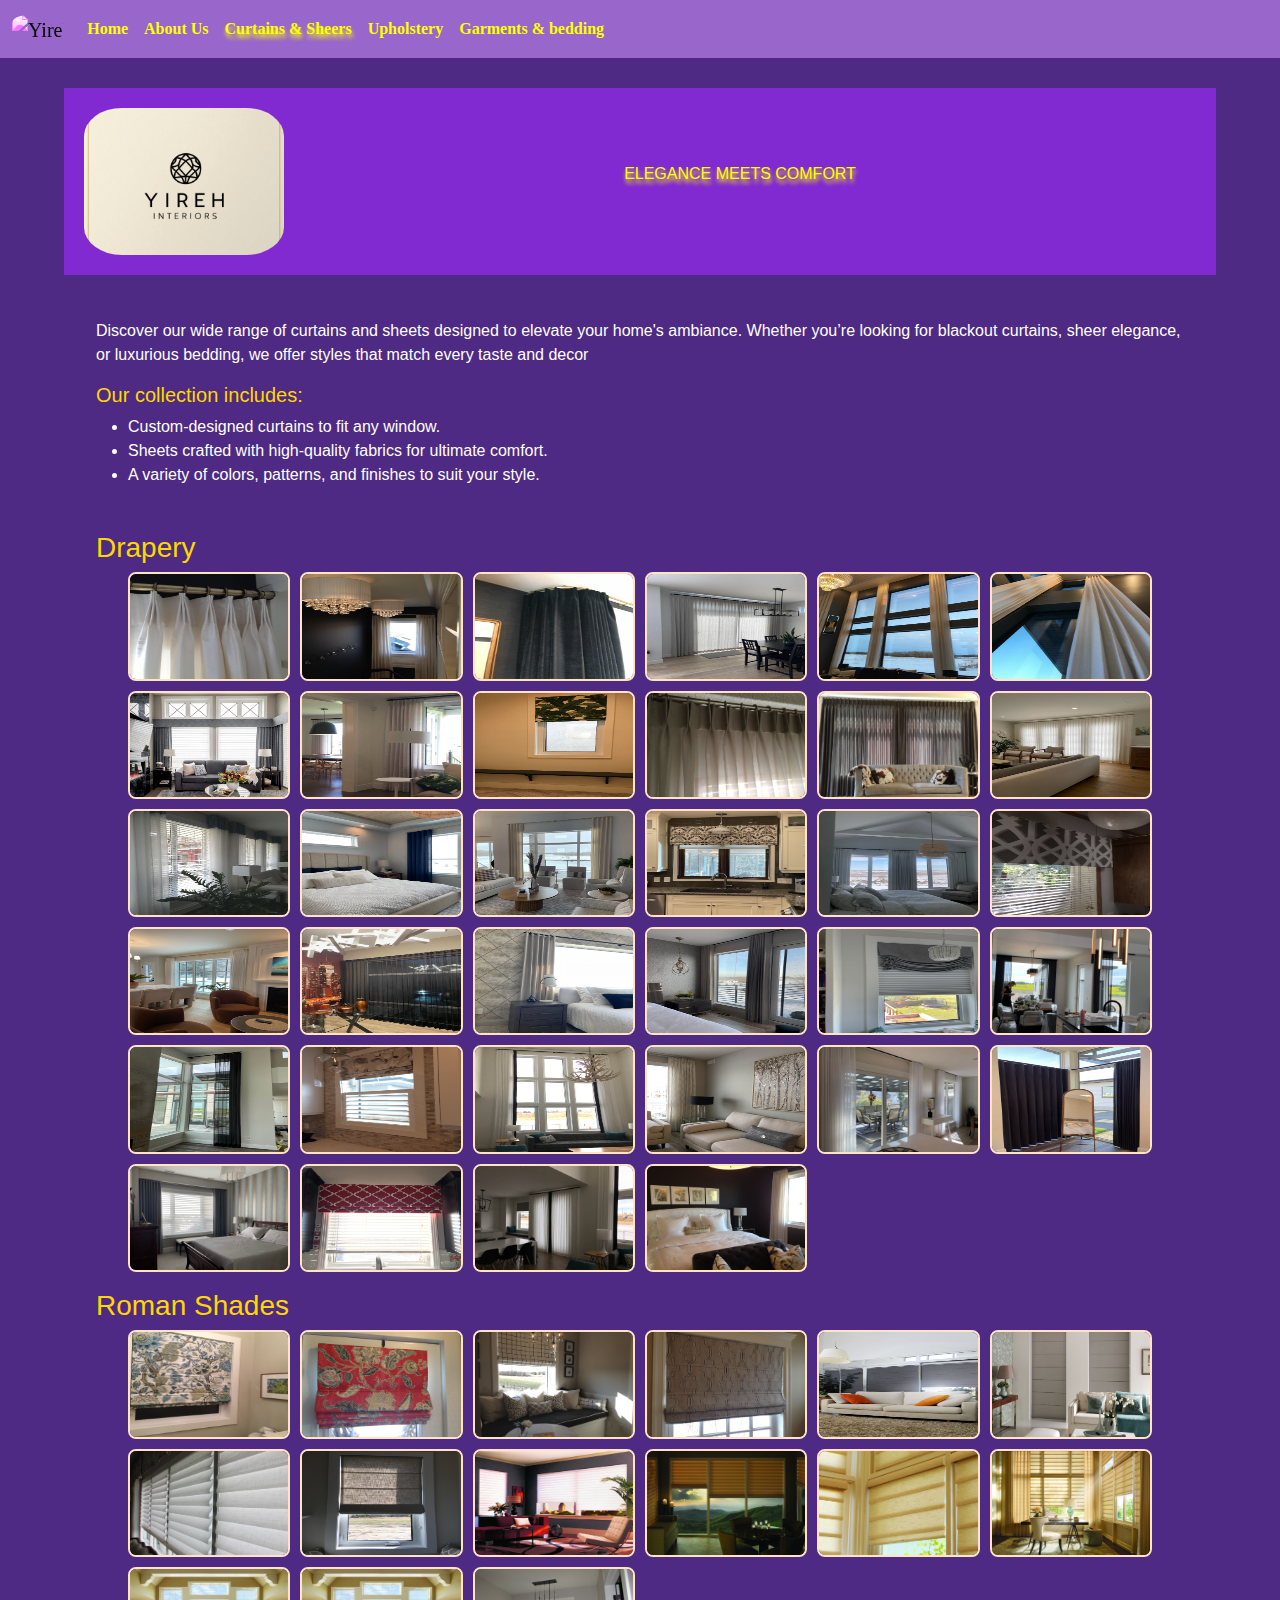
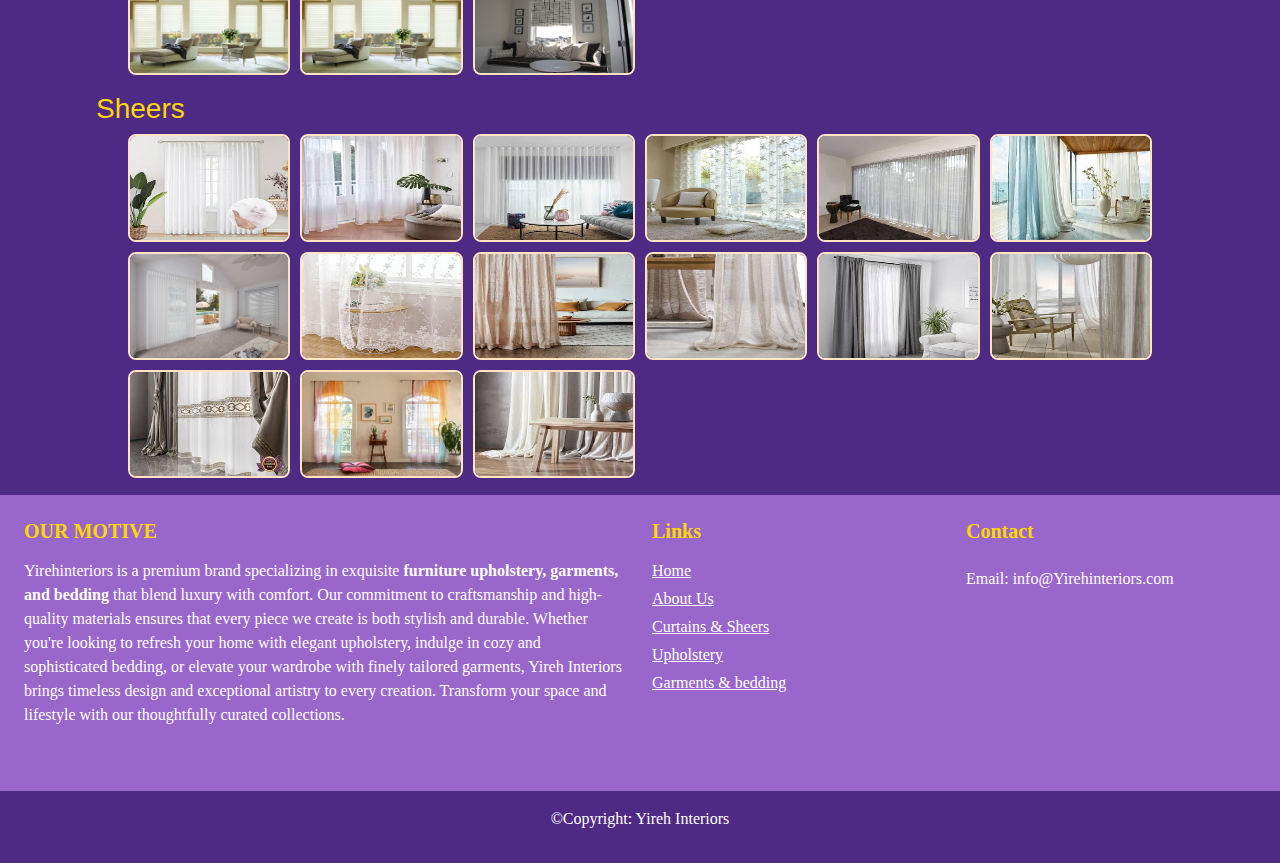
==== curtains_sheets.html @ a662d46b "ok" ====
<!DOCTYPE html>
<html lang="en">
<head>
    <meta charset="UTF-8">
    <meta name="viewport" content="width=device-width, initial-scale=1.0">
    <title>Yireh Interiors</title>
    <link rel="shortcut icon" href="logo_1again.png" type="image/x-icon">
    <link href="https://cdn.jsdelivr.net/npm/bootstrap@5.3.3/dist/css/bootstrap.min.css" rel="stylesheet" integrity="sha384-QWTKZyjpPEjISv5WaRU9OFeRpok6YctnYmDr5pNlyT2bRjXh0JMhjY6hW+ALEwIH" crossorigin="anonymous">
    <link rel="stylesheet" href="style.css">
    <link rel="stylesheet" href="card.css">
    <link rel="stylesheet" href="imgg.css">
</head>
<body>
    <header>
        <nav class="navbar navbar-expand-lg">
            <div class="container-fluid">
              <a class="navbar-brand" href="#"><img src="logo_1again.png" alt="Yirehinteriors"></a>
              <button class="navbar-toggler" type="button" data-bs-toggle="collapse" data-bs-target="#navbarNav" aria-controls="navbarNav" aria-expanded="false" aria-label="Toggle navigation">
                <span class="navbar-toggler-icon"></span>
              </button>
              <div class="collapse navbar-collapse" id="navbarNav">
                <ul class="navbar-nav">
                  <li class="nav-item">
                    <a class="nav-link" href="index.html">Home</a>
                  </li>
                  <li class="nav-item">
                    <a class="nav-link" href="AboutUS.html">About Us</a>
                  </li>
                  <li class="nav-item">
                    <a class="nav-link" href="curtains_sheets.html">Curtains & Sheers</a>
                  </li>
                   <li class="nav-item">
                    <a class="nav-link" href="upholstery.html">Upholstery</a>
                  </li>
                  <li class="nav-item">
                    <a class="nav-link" href="garments_bedding.html">Garments & bedding</a>
                  </li>
                  
                  <!-- <li class="nav-item">
                    <a class="nav-link" href="ContactUs.html">Contact Us</a>
                  </li> -->
                 
                </ul>
              </div>
            </div>
            
          </nav>
    </header>
    
    <div class="bodyGall" >
      <div class="firstContainer">
        <div class="leftimg customColor3">
          <img src="logos/logoo1.jpeg" alt="error 404" style="border-radius: 19%;"></div>
          <div class="rightpara">
          <p style="color: yellow;
  text-shadow: 1px 4px 4px #FF0;" >ELEGANCE MEETS COMFORT</p>
          </div>
        </div>
        <div class="curtainsSheetsBodyPage" style="color: white;">
          <p>Discover our wide range of curtains and sheets designed to elevate your home's ambiance. Whether you’re looking for blackout curtains, sheer elegance, or luxurious bedding, we offer styles that match every taste and decor</p>
         <span> <h5>Our collection includes:  </h5></span>
          <ul>
            <li>Custom-designed curtains to fit any window. </li>
            <li>Sheets crafted with high-quality fabrics for ultimate comfort.</li>
            <li>A variety of colors, patterns, and finishes to suit your style.</li>
          </ul>
        </div>
        <span> <h3 class="headingCenter">Drapery</h3></span>
        <div class="containergrid containergrid2">

          <img src="./curtainsAndSheet/curtains1.jpg" alt="Image 1" onclick="showModal(this)">
          <img src="./curtainsAndSheet/curtains2.jpg" alt="Image 2" onclick="showModal(this)">
          <img src="./curtainsAndSheet/curtains3.jpg" alt="Image 3" onclick="showModal(this)">
          <img src="./curtainsAndSheet/curtains4.jpg" alt="Image 4" onclick="showModal(this)">
          <img src="./curtainsAndSheet/curtains5.jpg" alt="Image 5" onclick="showModal(this)">
          <img src="./curtainsAndSheet/curtains6.jpg" alt="Image 6" onclick="showModal(this)">
          <img src="./curtainsAndSheet/curtains7.jpg" alt="Image 7" onclick="showModal(this)">
          <img src="./curtainsAndSheet/curtains8.jpg" alt="Image 8" onclick="showModal(this)">
          <img src="./curtainsAndSheet/curtains9.jpg" alt="Image 9" onclick="showModal(this)">
          <img src="./curtainsAndSheet/curtains10.jpg" alt="Image 10" onclick="showModal(this)">
          <img src="./curtainsAndSheet/curtains11.jpg" alt="Image 12" onclick="showModal(this)">
          <img src="./curtainsAndSheet/curtains12.jpg" alt="Image 13" onclick="showModal(this)">
          <img src="./curtainsAndSheet/curtains13.jpg" alt="Image 14" onclick="showModal(this)">
          <img src="./curtainsAndSheet/curtains14.jpg" alt="Image 15" onclick="showModal(this)">
          <img src="./curtainsAndSheet/curtains15.jpg" alt="Image 16" onclick="showModal(this)">
          <img src="./curtainsAndSheet/curtains16.jpg" alt="Image 17" onclick="showModal(this)">
          <img src="./curtainsAndSheet/curtains17.jpg" alt="Image 18" onclick="showModal(this)">
          <img src="./curtainsAndSheet/curtains18.jpg" alt="Image 19" onclick="showModal(this)">
          <img src="./curtainsAndSheet/curtains19.jpg" alt="Image 20" onclick="showModal(this)">
          <img src="./curtainsAndSheet/curtains21.jpg" alt="Image 21" onclick="showModal(this)">
          <img src="./curtainsAndSheet/curtains22.jpg" alt="Image 22" onclick="showModal(this)">
          <img src="./curtainsAndSheet/curtains23.jpg" alt="Image 23" onclick="showModal(this)">
          <img src="./curtainsAndSheet/curtains24.jpg" alt="Image 24" onclick="showModal(this)">
          <img src="./curtainsAndSheet/curtains25.jpg" alt="Image 25" onclick="showModal(this)">
          <img src="./curtainsAndSheet/curtains26.jpg" alt="Image 26" onclick="showModal(this)">
          <img src="./curtainsAndSheet/curtains27.jpg" alt="Image 27" onclick="showModal(this)">          
          <img src="./curtainsAndSheet/curtains28.jpg" alt="Image 28" onclick="showModal(this)">
          <img src="./curtainsAndSheet/curtains29.jpg" alt="Image 29" onclick="showModal(this)">
          <img src="./curtainsAndSheet/curtains30.jpg" alt="Image 30" onclick="showModal(this)">
          <img src="./curtainsAndSheet/curtains31.jpg" alt="Image 31" onclick="showModal(this)">
          <img src="./curtainsAndSheet/curtains32.jpg" alt="Image 32" onclick="showModal(this)">
          <img src="./curtainsAndSheet/curtains33.jpg" alt="Image 33" onclick="showModal(this)">
          <img src="./curtainsAndSheet/curtains34.jpg" alt="Image 34" onclick="showModal(this)">
          <img src="./curtainsAndSheet/curtains35.jpg" alt="Image 35" onclick="showModal(this)">
      </div>
      <span> <h3 class="headingCenter">Roman Shades</h3></span>
      <div class="containergrid containergrid2">
        <img src="./curtainsAndSheet/RomanShades1.jpeg" alt="Image 1" onclick="showModal(this)">
        <img src="./curtainsAndSheet/RomanShades2.jpg" alt="Image 2" onclick="showModal(this)">
        <img src="./curtainsAndSheet/RomanShades3.jpg" alt="Image 3" onclick="showModal(this)">
        <img src="./curtainsAndSheet/RomanShades4.jpg" alt="Image 4" onclick="showModal(this)">
        <img src="./curtainsAndSheet/RomanShades5.jpg" alt="Image 5" onclick="showModal(this)">
        <img src="./curtainsAndSheet/RomanShades6.jpg" alt="Image 6" onclick="showModal(this)">
        <img src="./curtainsAndSheet/RomanShades7.jpg" alt="Image 7" onclick="showModal(this)">
        <img src="./curtainsAndSheet/RomanShades8.jpeg" alt="Image 8" onclick="showModal(this)">
        <img src="./curtainsAndSheet/RomanShades9.jpg" alt="Image 9" onclick="showModal(this)">
        <img src="./curtainsAndSheet/RomanShades10.jpg" alt="Image 10" onclick="showModal(this)">
        <img src="./curtainsAndSheet/RomanShades11.jpg" alt="Image 12" onclick="showModal(this)">
        <img src="./curtainsAndSheet/RomanShades12.jpg" alt="Image 13" onclick="showModal(this)">
        <img src="./curtainsAndSheet/RomanShades13.jpg" alt="Image 14" onclick="showModal(this)">
        <img src="./curtainsAndSheet/RomanShades14.jpg" alt="Image 15" onclick="showModal(this)">
        <img src="./curtainsAndSheet/RomanShades15.jpg" alt="Image 16" onclick="showModal(this)">
        
    </div>
    <span> <h3 class="headingCenter">Sheers</h3></span>
    <div class="containergrid containergrid2">

<img src="./curtainsAndSheet/Sheers1.jpg" alt="Image 1" onclick="showModal(this)">
<img src="./curtainsAndSheet/Sheers2.jpg" alt="Image 2" onclick="showModal(this)">
<img src="./curtainsAndSheet/Sheers3.jpg" alt="Image 3" onclick="showModal(this)">
<img src="./curtainsAndSheet/Sheers4.jpg" alt="Image 4" onclick="showModal(this)">
<img src="./curtainsAndSheet/Sheers5.jpg" alt="Image 5" onclick="showModal(this)">
<img src="./curtainsAndSheet/Sheers6.jpg" alt="Image 6" onclick="showModal(this)">
<img src="./curtainsAndSheet/Sheers7.jpg" alt="Image 7" onclick="showModal(this)">
<img src="./curtainsAndSheet/Sheers8.jpg" alt="Image 8" onclick="showModal(this)">
<img src="./curtainsAndSheet/Sheers9.jpg" alt="Image 9" onclick="showModal(this)">
<img src="./curtainsAndSheet/Sheers10.jpg" alt="Image 10" onclick="showModal(this)">
<img src="./curtainsAndSheet/Sheers11.jpg" alt="Image 11" onclick="showModal(this)">
<img src="./curtainsAndSheet/Sheers12.jpg" alt="Image 12" onclick="showModal(this)">
<img src="./curtainsAndSheet/Sheers13.jpg" alt="Image 13" onclick="showModal(this)">
<img src="./curtainsAndSheet/Sheers14.jpg" alt="Image 14" onclick="showModal(this)">
<img src="./curtainsAndSheet/Sheers15.jpg" alt="Image 15" onclick="showModal(this)">



      
  </div>
      <div class="modal" id="imageModal">
          <span class="modal-close" onclick="closeModal()">&times;</span>
          <img id="modalImage" src="" alt="Large Image">
      </div>
  
      </div>
  </div>


  <div class="footer">
    <!-- Remove the container if you want to extend the Footer to full width. -->
<div class="container">

<footer style="background-color: #eee6d3;  ">
  <div class="container p-4">
    <div class="row">
      <div class="col-lg-6 col-md-12 mb-4">
        <h5 class="mb-3 "> <span style="font-weight: bolder;" >OUR MOTIVE</span></h5>
        <p>
          Yirehinteriors is a premium brand specializing in exquisite <b> furniture upholstery, garments, and bedding </b> that blend luxury with comfort. Our commitment to craftsmanship and high-quality materials ensures that every piece we create is both stylish and durable. Whether you're looking to refresh your home with elegant upholstery, indulge in cozy and sophisticated bedding, or elevate your wardrobe with finely tailored garments, Yireh Interiors brings timeless design and exceptional artistry to every creation. Transform your space and lifestyle with our thoughtfully curated collections.
        </p>
      </div>
      <div class="col-lg-3 col-md-6 mb-4">
        <h5 class="mb-3 "><span style="font-weight: bolder;">Links</span></h5>
        <ul class="list-unstyled mb-0">
          <li class="mb-1">
            <a href="index.html" style="color: white;">Home</a>
          </li>
          <li class="mb-1">
            <a href="AboutUS.html" style="color: white;">About Us</a>
          </li>
          <li class="mb-1">
            <a href="curtains_sheets.html" style="color: white;">Curtains & Sheers</a>
          </li>
          <li class="mb-1">
            <a href="upholstery.html" style="color: white;">Upholstery</a>
          </li>
          <li class="mb-1">
            <a href="garments_bedding.html" style="color: white;">Garments & bedding</a>
          </li>
        
          <!-- <li>
           <a href="ContactUs.html" style="color: white;">Contact Us</a>
         </li> -->
         
        </ul>
      </div>
      <div class="col-lg-3 col-md-6 mb-4">
       <h5><span style="font-weight: bolder;">Contact </span></h5>
       <!-- <a href="ContactUs.html " style="color: wheat;">Contact Us </a> -->
       <div class="contactdeatail" style="padding-top: 16px;">
           <p>Email: info@Yirehinteriors.com</p>
    </div>
    </div>
    </div>
  </div>
  <div class="text-center p-3" style="color: white; background-color: #4E2A84;" >
    
   <span> <p>©Copyright: Yireh Interiors</p></span>
  </div>

</footer>
  </div>
  <!-- End of .container -->
    </div>
    <script src="https://cdn.jsdelivr.net/npm/bootstrap@5.3.3/dist/js/bootstrap.bundle.min.js" integrity="sha384-YvpcrYf0tY3lHB60NNkmXc5s9fDVZLESaAA55NDzOxhy9GkcIdslK1eN7N6jIeHz" crossorigin="anonymous"></script>
    <script src="index.js"></script>
</body>
</html>
---- style.css ----
/* General navbar styling */
.navbar {
    background-color: #96C;
    font-family: 'poppins', 'sans-serif';
}

.navbar-brand img {
  filter: sepia(171%) hue-rotate(-131deg) saturate(490.4%);
  max-width: 41px;
  min-width: 4vw;
  border-radius: 29%;
}

/* Navbar links styling */
.navbar-nav .nav-link {
  color: #FF0;
  /* text-shadow: 2px 4px 4px #FDFD96; */
}

/* Hover effect with glow */
.navbar-nav .nav-link:hover {
  color: yellow;
  text-shadow: 0px 0px 5px white;
  
}

/* Active state: Only text color changes */
.navbar-nav .nav-link.active {
  color: yellow;
  text-shadow: 1px 4px 4px #FF0;
}

/* Navbar toggler (three-line icon) styling */
.navbar-toggler {
    border-color: white;
}

.navbar-toggler-icon {
    background-image: url("data:image/svg+xml;charset=utf8,%3Csvg xmlns='http://www.w3.org/2000/svg' viewBox='0 0 30 30'%3E%3Cpath stroke='white' stroke-width='2' d='M4 7h22M4 15h22M4 23h22'/%3E%3C/svg%3E");
}

.footer .container{
    margin: 0;
  padding: 0;
  max-width: 100%;
}
.bodyIndex{
    height: 100%;
    background-color: #4E2A84;
}
.container{
    background-color: #96C;
  color: white;
  font-family: 'poppins', 'sans-serif';

}
span{
    color: gold;

}
.contactdeatail p{
    margin: 0;
    padding: 0;
}
.maintitle{
    text-align: center;
  font-family: 'poppins', 'sans-serif';
  padding-top: 13px;
  font-weight: bold;
  color: #66EF24;;
}
.bodyAbout{
    height: 100%;
  background-color: #4E2A84;
}
.aboutContainer {
    display: flex;
    flex-wrap: wrap;
    justify-content: space-between;
    align-items: center;
    width: 80%;
    margin: auto;
    padding-top: 44px;
  }
  .customColor3 img{
    filter: sepia(23%) hue-rotate(4deg) saturate(122.1%);

  }
  .customColor2 img{
    /* filter: sepia(141%) hue-rotate(85deg) saturate(325.1%); */

  }
  .customColor1 img{

    /* filter: sepia(9%) hue-rotate(14.5deg) saturate(8.1%); */
  }
  .leftimg img {
    width: 100%;
    max-width: 300px;
    border-radius: 13px;
  }
  rightpara p{
    color: gold;
  text-shadow: 1px 4px 4px #FF0;
  }
  .rightpara {
    flex: 1;
    margin-left: 20px;
    color: white;
  text-align: justify;
  }
  
  @media (max-width: 768px) {
    .aboutContainer {
      flex-direction: column;
      align-items: center;
      text-align: justify;
    }
  
    .rightpara {
      margin-left: 0;
      margin-top: 20px;
      text-align: justify;
    }
  
    .leftimg img {
      max-width: 100%;
      margin-bottom: 20px;
    }
  }
  
  .firstContainer {
    display: flex;
    flex-wrap: wrap;
    justify-content: center; /* Adjusts alignment for smaller screens */
    align-items: center;
    width: 90%; /* Slightly larger width for better responsiveness */
    margin: auto;
    background-color: #812AD1;
    position: relative;
    top: 30px;
    padding: 20px; /* Adds some spacing for smaller screens */
    box-sizing: border-box; /* Ensures padding doesn't affect width */
    margin-bottom: 74px;
  }
  
  .firstContainer .rightpara {
    flex: 1;
    margin: 10px;
    color: white;
    text-align: center; /* Centers text for smaller screens */
  }
  
  .firstContainer .leftimg img {
    width: 100%;
    max-width: 200px; /* Limits image size for larger screens */
    border-radius: 13px;
  }
  
  /* Responsive Design for tablets and smaller screens */
  @media (max-width: 768px) {
    .firstContainer {
      flex-direction: column; /* Stacks elements vertically */
      align-items: center; /* Centers items */
    }
  
    .firstContainer .rightpara {
      margin: 10px 0; /* Adds spacing for stacked elements */
    }
  
    .firstContainer .leftimg img {
      max-width: 150px; /* Reduces image size for smaller screens */
    }
  }
  
  /* Responsive Design for mobile devices */
  @media (max-width: 480px) {
    .firstContainer {
      width: 100%; /* Utilizes full screen width */
      padding: 10px;
    }
  
    .firstContainer .rightpara {
      font-size: 14px; /* Adjusts text size for readability */
      margin: 5px 0;
    }
  
    .firstContainer .leftimg img {
      max-width: 120px; /* Further reduces image size */
    }
  }
  
  .bodyGall{
    background-color: #4E2A84;
    height: 100%;
  }

  .card-container {
    display: grid;
    grid-template-columns: repeat(4, 1fr); /* 4 columns */
    gap: 20px;
    padding: 20px;
}

.card {
    background-color: #323946;
    border-radius: 10px;
    box-shadow: 0 4px 6px rgba(0, 0, 0, 0.1);
    text-align: center;
    padding: 20px;
    transition: transform 0.3s ease;
}

.card img {
    width: 100px;
    height: 100px;
    border-radius: 50%;
    object-fit: cover;
}

.card-info h3 {
    font-size: 1.2rem;
    margin: 10px 0 5px;
    color: #0ef;
}

.card-info p {
    font-size: 1rem;
    color: white;
}

/* Hover effect */
.card:hover {
    transform: translateY(-10px);
}

/* Responsive Styles */
@media (max-width: 1200px) {
    .card-container {
        grid-template-columns: repeat(3, 1fr); /* 3 columns on medium screens */
    }
}

@media (max-width: 900px) {
    .card-container {
        grid-template-columns: repeat(2, 1fr); /* 2 columns on smaller screens */
    }
}

@media (max-width: 600px) {
    .card-container {
        grid-template-columns: 1fr; /* 1 column on mobile screens */
    }
}
.bodyboard{
  height: 100%;
  background-color:#1f242d ;
}

* {
  margin: 0;
  padding: 0;
  box-sizing: border-box;
}

body {
  font-family: Arial, sans-serif;
}

.slider {
  position: relative;
  width: 100%;
  max-width: 1200px;
  margin: auto;
  overflow: hidden;
}

.slides {
  display: flex;
  transition: transform 1s ease;
}

.slide {
  min-width: 100%;
  height: 500px;
  background-size: cover;
  background-position: center;
  display: flex;
  justify-content: center;
  align-items: center;
}

.content {
  color: white;
  text-align: center;
  background-color: rgba(0, 0, 0, 0.5);
  padding: 20px;
  border-radius: 10px;
}

h2 {
  font-size: 2rem;
  margin-bottom: 20px;
}

p {
  color: white;
  font-size: 1rem;
}

.buttons {
  position: absolute;
  top: 50%;
  width: 100%;
  display: flex;
  justify-content: space-between;
  transform: translateY(-50%);
}

button {
  background-color: rgba(0, 0, 0, 0.43);
  color: wheat;
  border: none;
  padding: 10px;
  cursor: pointer;
  font-size: 18px;
  border-radius: 50%;
}

button:hover {
  background-color: rgba(0, 0, 0, 0.8);
}

/* Media queries for responsiveness */
@media screen and (max-width: 768px) {
  .content {
      padding: 10px;
  }

  h2 {
      font-size: 1.5rem;
  }

  p {
      font-size: 0.9rem;
  }
}

.programContainer {
  display: flex;
  flex-wrap: wrap; /* Ensures elements wrap to the next line on smaller screens */
  justify-content: space-between;
  gap: 20px; /* Optional spacing between elements */
  margin: 20px;
  
}

.leftpro {
  flex: 1; /* Allows the elements to adjust their size equally */
  min-width: 300px; /* Ensures a reasonable minimum width */
  padding: 10px;
  box-sizing: border-box; /* Ensures padding doesn't affect width calculations */
}

.leftpro img {
  max-width: 100%; /* Makes the image responsive */
  height: auto; /* Maintains aspect ratio */
  display: block; /* Removes inline gap below the image */
  border-radius: 5%;
}

@media (max-width: 768px) {
  .programContainer {
    flex-direction: column; /* Stacks elements vertically on smaller screens */
    align-items: center; /* Centers content */
  }

  .leftpro {
    text-align: center; /* Centers text and content for smaller screens */
  }
}

.curtainsSheetsBodyPage{
  width: 85%;
    margin: auto;
    margin-bottom: 44px;
}  
.headingCenter{
  width: 85%;
  margin: auto;
  margin-bottom: 8px;
}

.pageBody p{
  margin-bottom: 0;
  width: 86%;
  margin: auto;
  padding-top: 33px;
}
.pageBody h1{
  width: fit-content;
  margin: auto;
}

.pageBody {
width: 85%;
margin: auto;
}

.card{
  background-color: #39542C;
  display: inline-flex;
}
.cardContainer{
  width: fit-content;
  margin: auto;
  margin-top: 41px;
}

.card-text{
  color: wheat;
  margin-bottom: 17px;
}
.card-img-top{

  object-fit: fill;

  width: 100%;
  width: auto;

}
.btn{
  background-color: #293325;
  border-color: #293325;
  color: yellow;
}
.content h2{
  color: gold;
}
#navbarNav{
  font-weight: bold;
}
.navbarNav ul li{
  color: wheat;
}

.text-center{
  background-color: #39542C;
}
.btn:hover{
  background-color: yellow;
  border-color: #66EF24;
  color: #39542C;
  font-weight: bold;
}
---- card.css ----
body {
    font-family: Arial, sans-serif;
    margin: 0;
    padding: 0;
    background-color: #f4f4f9;
}
.container {
    display: grid;
    grid-template-columns: repeat(auto-fit, minmax(300px, 1fr));
    gap: 20px;
    padding: 20px;
}
.card {
    border-radius: 8px;
    background-color: #7D26CD;
    box-shadow: 0 4px 6px rgb(0, 0, 0);
    overflow: hidden;
    transition: transform 0.3s;
    margin-bottom: 20px;
    width: 80%;
    margin-left: auto;
    margin-right: auto;
}
.card:hover {
    transform: translateY(-5px);
}
.card-icon {
    background-color: #1f242d;
    color: white;
    text-align: center;
    padding: 20px;
    font-size: 30px;
}
.card-title {
    font-size: 1.5rem;
    margin: 15px;
    color: #F6FF0E;
    text-shadow: 1px 4px 4px #FF0;
  
}
.card-content {
    font-size: 1rem;
    margin: 0 15px 15px 15px;
    color: white;

}
.card-text {
    color: white;
}
---- imgg.css ----
* {
    box-sizing: border-box;
    margin: 0;
    padding: 0;
}

body {
    font-family: Arial, sans-serif;
}

.containergrid {
    width: 80%;
    margin: 0 auto;
    display: grid;
    grid-template-columns: repeat(auto-fit, minmax(150px, 1fr));
    gap: 10px;
    padding-bottom: 17px;
}

.containergrid img {
    width: 100%;
    height: auto;
    cursor: pointer;
    border-radius: 8px;
    transition: transform 0.3s;
}

.containergrid img:hover {
    transform: scale(1.05);
}

/* Modal styling */
.modal {
    display: none;
    position: fixed;
    top: 0;
    left: 0;
    width: 100%;
    height: 100%;
    background: rgba(0, 0, 0, 0.8);
    justify-content: center;
    align-items: center;
    z-index: 1000;
}

.modal img {
    max-width: 90%;
    max-height: 90%;
    border-radius: 8px;
}

.modal-close {
    position: absolute;
    top: 20px;
    right: 20px;
    color: white;
    font-size: 24px;
    cursor: pointer;
}

@media (max-width: 600px) {
    .containergridgrid {
        grid-template-columns: repeat(auto-fit, minmax(100px, 1fr));
    }
}
.containergrid img{
    aspect-ratio: 3/2;
    object-fit: contain;
}
.containergrid2 img{
    aspect-ratio: 3/2;
    object-fit: fill;
    border: 2px solid bisque;

}
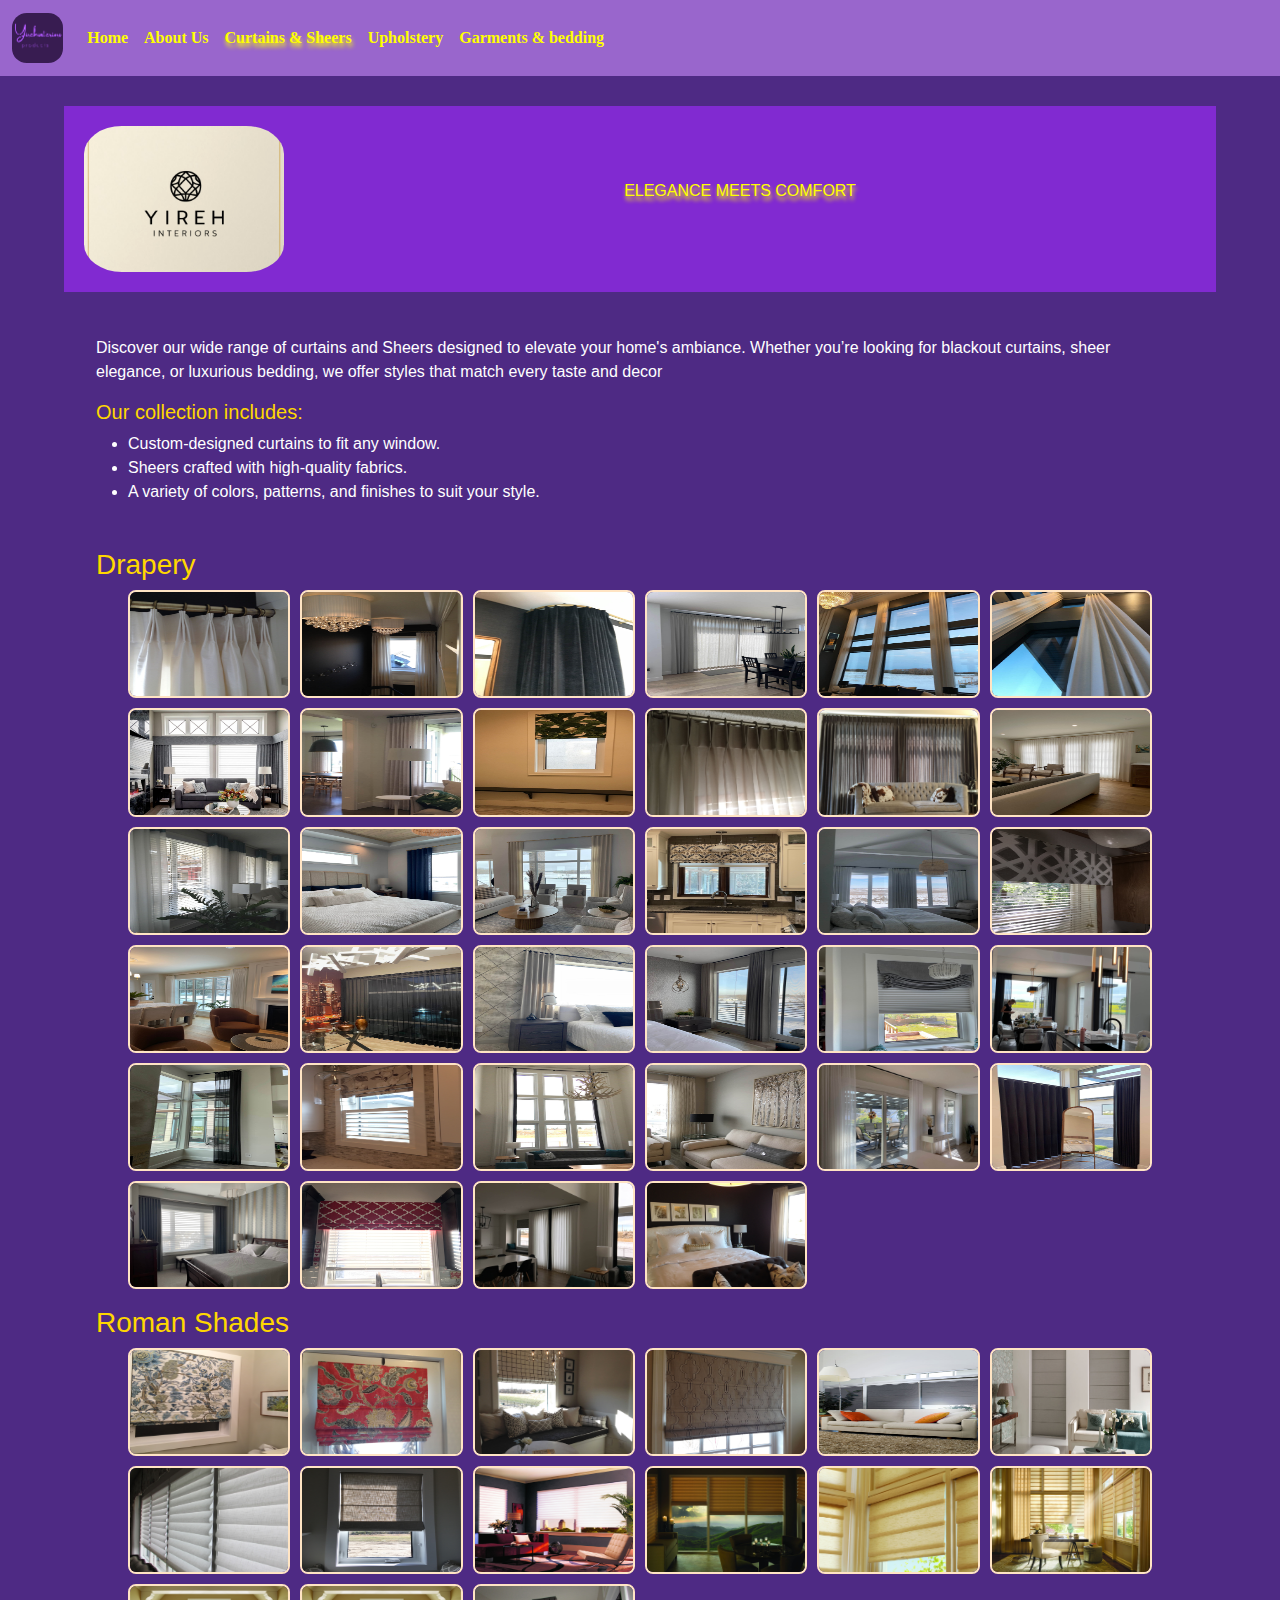
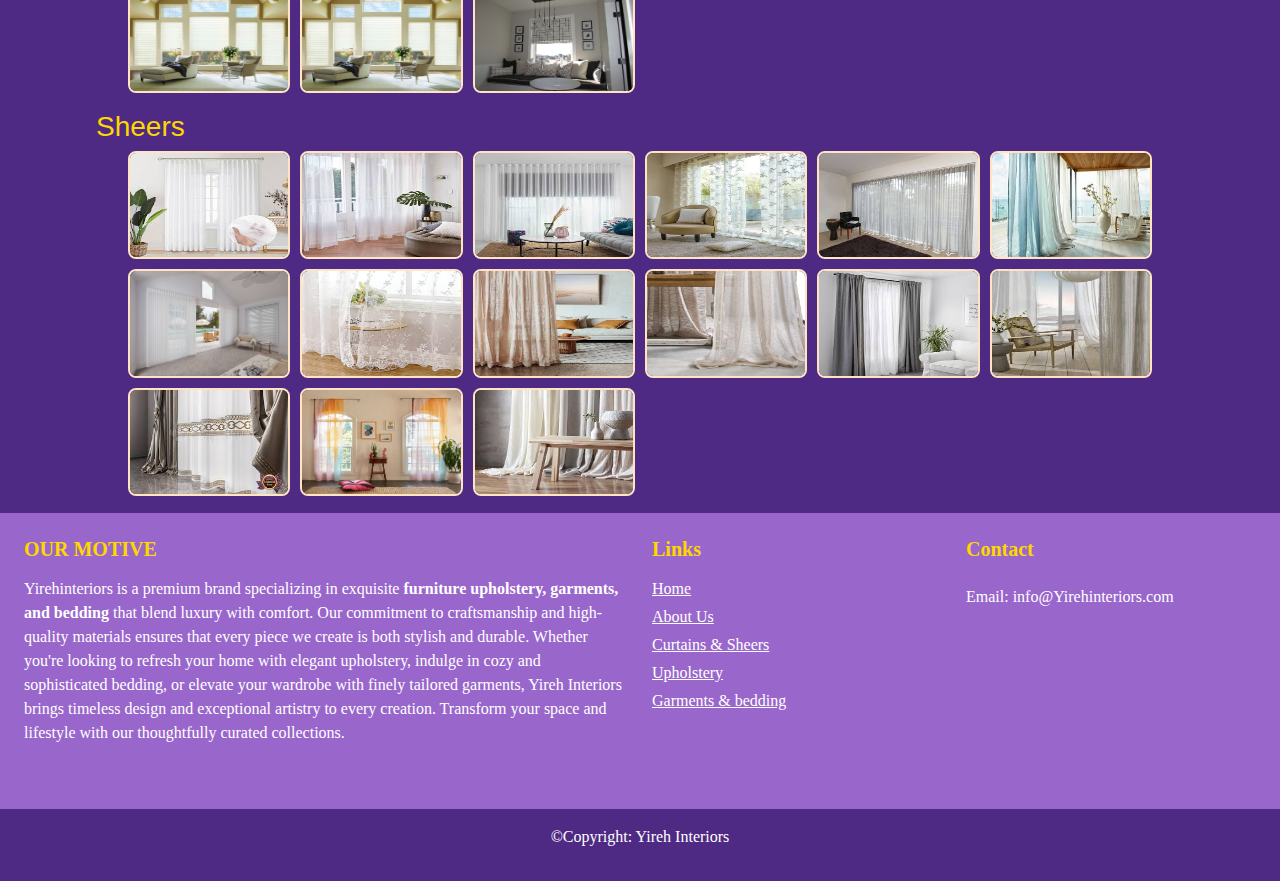
==== commit 5371addc: "Update curtains_sheets.html" ====
--- a/curtains_sheets.html
+++ b/curtains_sheets.html
@@ -57,11 +57,11 @@
           </div>
         </div>
         <div class="curtainsSheetsBodyPage" style="color: white;">
-          <p>Discover our wide range of curtains and sheets designed to elevate your home's ambiance. Whether you’re looking for blackout curtains, sheer elegance, or luxurious bedding, we offer styles that match every taste and decor</p>
+          <p>Discover our wide range of curtains and Sheers designed to elevate your home's ambiance. Whether you’re looking for blackout curtains, sheer elegance, or luxurious bedding, we offer styles that match every taste and decor</p>
          <span> <h5>Our collection includes:  </h5></span>
           <ul>
             <li>Custom-designed curtains to fit any window. </li>
-            <li>Sheets crafted with high-quality fabrics for ultimate comfort.</li>
+            <li>Sheers crafted with high-quality fabrics.</li>
             <li>A variety of colors, patterns, and finishes to suit your style.</li>
           </ul>
         </div>
